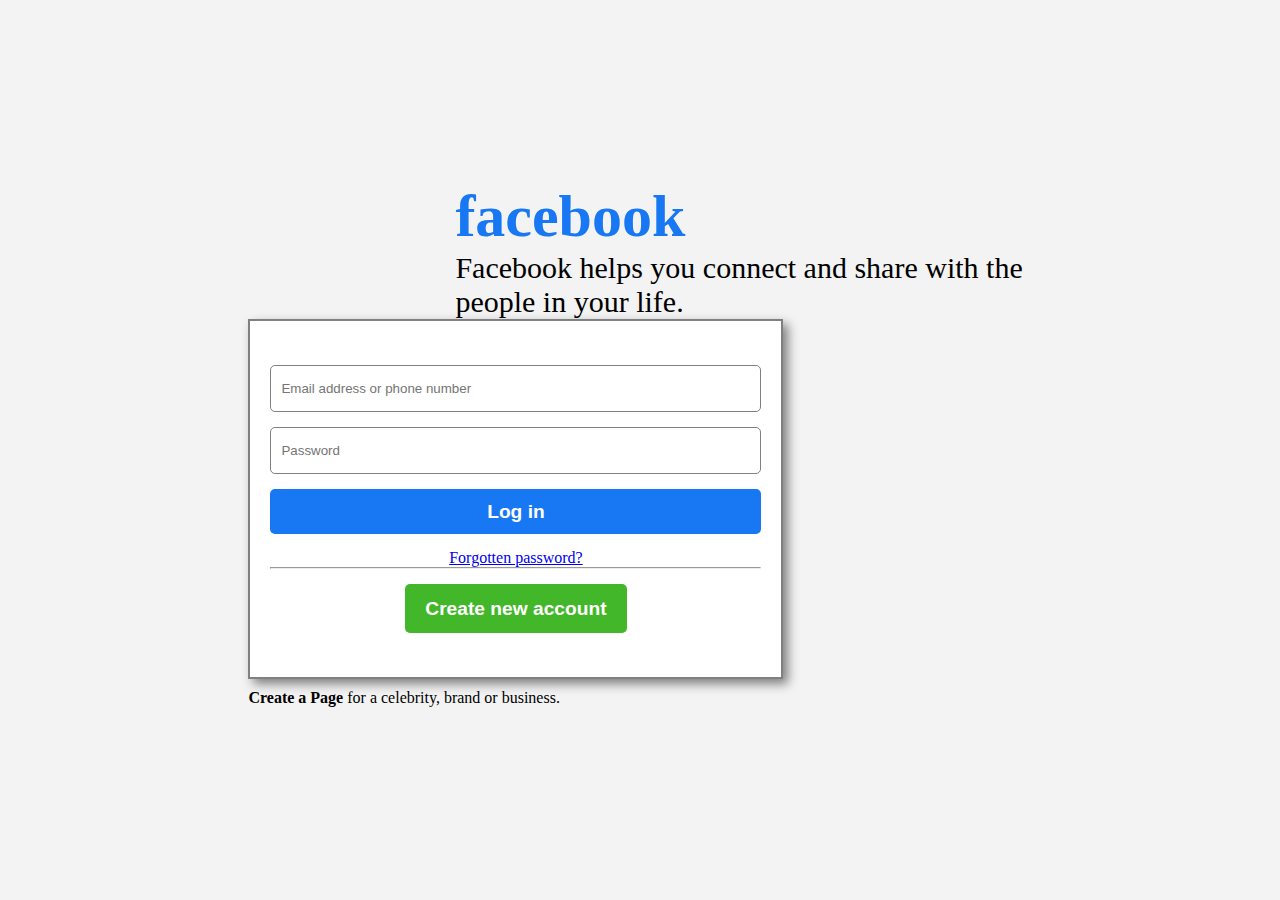
==== index.html @ 4d061dd3 "update signup funtionality complete" ====
<!DOCTYPE html>
<html lang="en">
  <head>
    <meta charset="UTF-8" />
    <meta http-equiv="X-UA-Compatible" content="IE=edge" />
    <meta name="viewport" content="width=device-width, initial-scale=1.0" />
    <link rel="stylesheet" href="./style.css" />
    <!-- Font-Awesome-Icons -->
    <link
      rel="stylesheet"
      href="https://cdnjs.cloudflare.com/ajax/libs/font-awesome/6.2.1/css/all.min.css"
      integrity="sha512-MV7K8+y+gLIBoVD59lQIYicR65iaqukzvf/nwasF0nqhPay5w/9lJmVM2hMDcnK1OnMGCdVK+iQrJ7lzPJQd1w=="
      crossorigin="anonymous"
      referrerpolicy="no-referrer"
    />
    <link
      href="https://cdn.jsdelivr.net/npm/bootstrap@5.3.0/dist/css/bootstrap.min.css"
      rel="stylesheet"
      integrity="sha384-9ndCyUaIbzAi2FUVXJi0CjmCapSmO7SnpJef0486qhLnuZ2cdeRhO02iuK6FUUVM"
      crossorigin="anonymous"
    />
    <title>Facebook - log in or sign up</title>

    <!-- Title icon -->
    <link rel="icon" type="image/x-icon" href="./assets/facebook.svg" />
  </head>
  <body>
    <div class="main container-fluid">
      <!-- Login -->
      <div class="container-xxl">
        <div class="brigth"></div>
        <div class="row">
          <div class="col left">
            <div class="leftChild">
              <h1>facebook</h1>
              <p>
                Facebook helps you connect and share with the people in your
                life.
              </p>
            </div>
          </div>

          <div class="col right">
            <div class="rightChild rounded">
              <input
                type="email"
                name="email"
                id="emailInput"
                required="required"
                placeholder="Email address or phone number"
              />
              <input
                type="password"
                name="password"
                id="passwordInput"
                required="required"
                placeholder="Password"

              />
              <button class="login">Log in</button>
              <a href="#">Forgotten password?</a>
              <hr />
              <div class="CreateButton">
                <button class="CreateAccount">Create new account</button>
              </div>
            </div>
            <div class="right2ndChild">
              <a href="">Create a Page </a
              ><span>for a celebrity, brand or business.</span>
            </div>
          </div>
        </div>
      </div>

      <!--     Sign Up  -->
      <div class="container-xxl signUpMain">
        <div class="createPage">
          <div class="upperDiv">
            <h1>Sign Up</h1>
            <p class="pt-2">It's quick and easy.</p>
            <img class="crossIcon" src="./assets/cross.png" alt="" />
          </div>
          <hr />
          <div class="firstSecondnameRow">
            <input class="firstname" type="text" placeholder="First name" />
            <input class="lastname" type="text" placeholder="Surname" />
          </div>
          <div class="mobileNumber">
            <input
              class="cellNumber"
              type="text"
              placeholder="Mobile number or emails address"
            />
          </div>
          <div class="pass">
            <input
              class="passWord"
              type="password"
              name=""
              id=""
              placeholder="New password"
            />
          </div>

          <!-- Date of Birth Section -->
          <div class="fs-6 mt-2">Date of birth</div>
          <div class="dateOFBirth">
            <select class="day me-3">
              <option value="1">1</option>
              <option value="2">2</option>
              <option value="3">3</option>
              <option value="4">4</option>
              <option value="5">5</option>
              <option value="6" selected="1">6</option>
              <option value="7">7</option>
              <option value="8">8</option>
              <option value="9">9</option>
              <option value="10">10</option>
              <option value="11">11</option>
              <option value="12">12</option>
              <option value="13">13</option>
              <option value="14">14</option>
              <option value="15">15</option>
              <option value="16">16</option>
              <option value="17">17</option>
              <option value="18">18</option>
              <option value="19">19</option>
              <option value="20">20</option>
              <option value="21">21</option>
              <option value="22">22</option>
              <option value="23">23</option>
              <option value="24">24</option>
              <option value="25">25</option>
              <option value="26">26</option>
              <option value="27">27</option>
              <option value="28">28</option>
              <option value="29">29</option>
              <option value="30">30</option>
              <option value="31">31</option>
            </select>
            <select class="month me-3">
              <option value="1">Jan</option>
              <option value="2">Feb</option>
              <option value="3">Mar</option>
              <option value="4">Apr</option>
              <option value="5">May</option>
              <option value="6" selected="1">Jun</option>
              <option value="7">Jul</option>
              <option value="8">Aug</option>
              <option value="9">Sep</option>
              <option value="10">Oct</option>
              <option value="11">Nov</option>
              <option value="12">Dec</option>
            </select>
            <select class="year">
              <option value="2023" selected="1">2023</option>
              <option value="2022">2022</option>
              <option value="2021">2021</option>
              <option value="2020">2020</option>
              <option value="2019">2019</option>
              <option value="2018">2018</option>
              <option value="2017">2017</option>
              <option value="2016">2016</option>
              <option value="2015">2015</option>
              <option value="2014">2014</option>
              <option value="2013">2013</option>
              <option value="2012">2012</option>
              <option value="2011">2011</option>
              <option value="2010">2010</option>
              <option value="2009">2009</option>
              <option value="2008">2008</option>
              <option value="2007">2007</option>
              <option value="2006">2006</option>
              <option value="2005">2005</option>
              <option value="2004">2004</option>
              <option value="2003">2003</option>
              <option value="2002">2002</option>
              <option value="2001">2001</option>
              <option value="2000">2000</option>
              <option value="1999">1999</option>
              <option value="1998">1998</option>
              <option value="1997">1997</option>
              <option value="1996">1996</option>
              <option value="1995">1995</option>
              <option value="1994">1994</option>
              <option value="1993">1993</option>
              <option value="1992">1992</option>
              <option value="1991">1991</option>
              <option value="1990">1990</option>
              <option value="1989">1989</option>
              <option value="1988">1988</option>
              <option value="1987">1987</option>
              <option value="1986">1986</option>
              <option value="1985">1985</option>
              <option value="1984">1984</option>
              <option value="1983">1983</option>
              <option value="1982">1982</option>
              <option value="1981">1981</option>
              <option value="1980">1980</option>
              <option value="1979">1979</option>
              <option value="1978">1978</option>
              <option value="1977">1977</option>
              <option value="1976">1976</option>
              <option value="1975">1975</option>
              <option value="1974">1974</option>
              <option value="1973">1973</option>
              <option value="1972">1972</option>
              <option value="1971">1971</option>
              <option value="1970">1970</option>
            </select>
          </div>

          <!-- Gender Section -->
          <div class="fs-6 mt-2">Gender</div>
          <div class="genderSec mb-2">
            <div class="form-check form-check-inline">
              <label class="form-check-label" for="inlineRadio1">Female</label>
              <input class="form-check-input" type="radio" name="inlineRadioOptions" id="inlineRadio1" value="Female">
            </div>
            <div class="form-check form-check-inline">
              <label class="form-check-label" for="inlineRadio2">Male</label>
              <input class="form-check-input" type="radio" name="inlineRadioOptions" id="inlineRadio2" value="Male">
            </div>
            <div class="form-check form-check-inline">
              <label class="form-check-label" for="inlineRadio3">Others</label>
              <input class="form-check-input" type="radio" name="inlineRadioOptions" id="inlineRadio3" value="Others">
            </div>

          </div>

          <!-- text section -->
          <div class="textArea">
          <p >People who use our service may have uploaded your contact information to Facebook.</p>
          <p>By clicking Sign Up, you agree to our Terms, Privacy Policy and Cookies Policy. You may receive SMS notifications from us and can opt out at any time.</p>
        </div>
            <!-- Submit Button Section  -->
        <div class="submitSec">
          <button class="signUp">Sign Up</button>
        </div>


        </div>
      </div>
    </div>

    <!-- javaScript  -->
    <script src="./app.js"></script>

    <!-- BootStrap  -->
    <script
      src="https://cdn.jsdelivr.net/npm/bootstrap@5.3.0/dist/js/bootstrap.bundle.min.js"
      integrity="sha384-geWF76RCwLtnZ8qwWowPQNguL3RmwHVBC9FhGdlKrxdiJJigb/j/68SIy3Te4Bkz"
      crossorigin="anonymous"
    ></script>
  </body>
</html>
---- style.css ----
*{
    margin: 0;
    padding: 0;
    box-sizing: border-box;
}
                    /* Main Div  */
.main{
    background: rgba(211, 211, 211, 0.281);
    height: 100vh;
    display: flex;
    width: 100%;
    justify-content: center !important;
    align-items: center;
    position: relative;
}

                    /* brightness Div  */


.brigth{
    display: none;
    position: absolute;
    height: 100vh;
    width: 100%;
    inset: 0;
    background-color: rgba(255, 255, 255, 0.575);
    z-index: 1;
}

                        /* right half poetion login page */

.right{
  height: 400px;
  /* background-color: #1876f23a !important; */
}
.rightChild{
    width: 65%;
    height: 90%;
    background-color: white;
    margin-left: 20px;
    border: 2px solid gray;
    box-shadow: 5px 5px 10px grey;
    display: flex;
    flex-direction: column;
    padding: 10px 20px;
    justify-content: center;
    

}
.rightChild a{
    text-align: center;
}
.CreateButton{
    display: flex;
    justify-content: center;
}
.rightChild input{
    z-index: 1;
    margin-top: 15px;
    line-height: 45px;
    border-radius: 5px;
    border: 1px solid grey;
    padding-left: 10px;


}
.rightChild button{
    z-index: 1;
    margin: 15px 0px;
    line-height: 45px;
    border-radius: 5px;
    color: white;
    background-color: #1877f2;
    border: none;
    font-weight: bolder;
    font-size: larger;
}
.rightChild button:hover{
    background-color: #1876f29d;
}
.CreateAccount{
    z-index: 1;
    background-color: #42b72a !important;
    padding: 2px 20px !important;
    
}
.CreateAccount:hover{
    background-color: #42b72a86 !important;
}
.right2ndChild{
    width: 60%;
    margin-left: 20px;
    /* text-align: center; */
    /* background-color: aquamarine; */
    margin-top: 10px;
    
    

}
.right2ndChild a{
text-decoration: none;
color: black;
font-weight: bolder;


}
.right2ndChild a:hover{
    text-decoration: underline;
    
    }

                /* left portion facebook heading  */
.left{
    display: flex;
    justify-content: end;
    align-items: center;
    /* background: rgba(211, 211, 211, 0.281); */

}
.leftChild{
    width: 70%;
    margin-right: 20px;
    /* background-color: aqua; */
    text-align: start;
}
.leftChild h1{
    font-size: 60px;
    color: #1877f2;
    font-weight: bold;
}
.leftChild p{
    font-size: 30px;
}



                /* posstion absulote portion  signUp form */

.signUpMain{
    position: absolute;
    inset: 0;
    display: flex;
    justify-content: center;
    align-items: center;
}

.createPage{
    display: none;
    z-index: 1;
    border: none;
    box-shadow: 2px 2px 20px grey;
    border-radius: 10px;
    height: 580px;
    width: 450px;
    /* border: 2px solid grey; */
    background-color: white;
    padding: 15px;
}
.upperDiv{
    position: relative;
    


}
.upperDiv h1{
    margin: 5px;
    line-height: 20px;
}
.crossIcon{
    position: absolute;
    right: 0;
    top: 0;
    height: 20px;
    width: 20px;
}
.upperDiv p{
    margin: 5px;
}
.crossIcon:hover{
    cursor: pointer;
    

}
.crossIcon:active{
    height: 15px;
    width: 15px;
}


.firstSecondnameRow{
    display: flex;
    justify-content: space-between;
    
}
.firstname,  .lastname{
    width: 47%;
    padding: 7px;
    border-radius: 7px;
    border: 1px solid grey;
}
.firstname:focus, .lastname:focus , .cellNumber:focus, .passWord:focus{
    outline: none;
    border: 1px solid red;

}
.mobileNumber, .pass{
    margin-top: 12px;
}

.cellNumber, .passWord{
    width: 100%;
    padding: 7px;
    border-radius: 7px;
    border: 1px solid grey;
}

.dateOFBirth{
    display: flex;
    justify-content: space-between;
}
.dateOFBirth select{
    width: 100%;
    height: 35px;
    padding: 5px;
    border-radius: 5px;
}
.genderSec{
    display: flex;
    justify-content: space-between;
}
.genderSec div{
    border: 1px solid grey;
    height: 35px;
    display: flex;
    align-items: center;
    justify-content: space-between;
    width: 100%;
    border-radius: 5px;
    padding-right: 10px;

}
.textArea p{
    font-size: 12px;

}
.submitSec{
    display: flex;
    justify-content: center;
}
.signUp{
    background-color: #42b72a ;
    font-weight: bold;
    color: white;
    font-size: 20px;
    padding: 5px 70px;
    border-radius: 5px;
    border: none;
    padding-bottom: 7px;
}
.signUp:hover{
    background-color: rgba(0, 128, 0, 0.452);
}
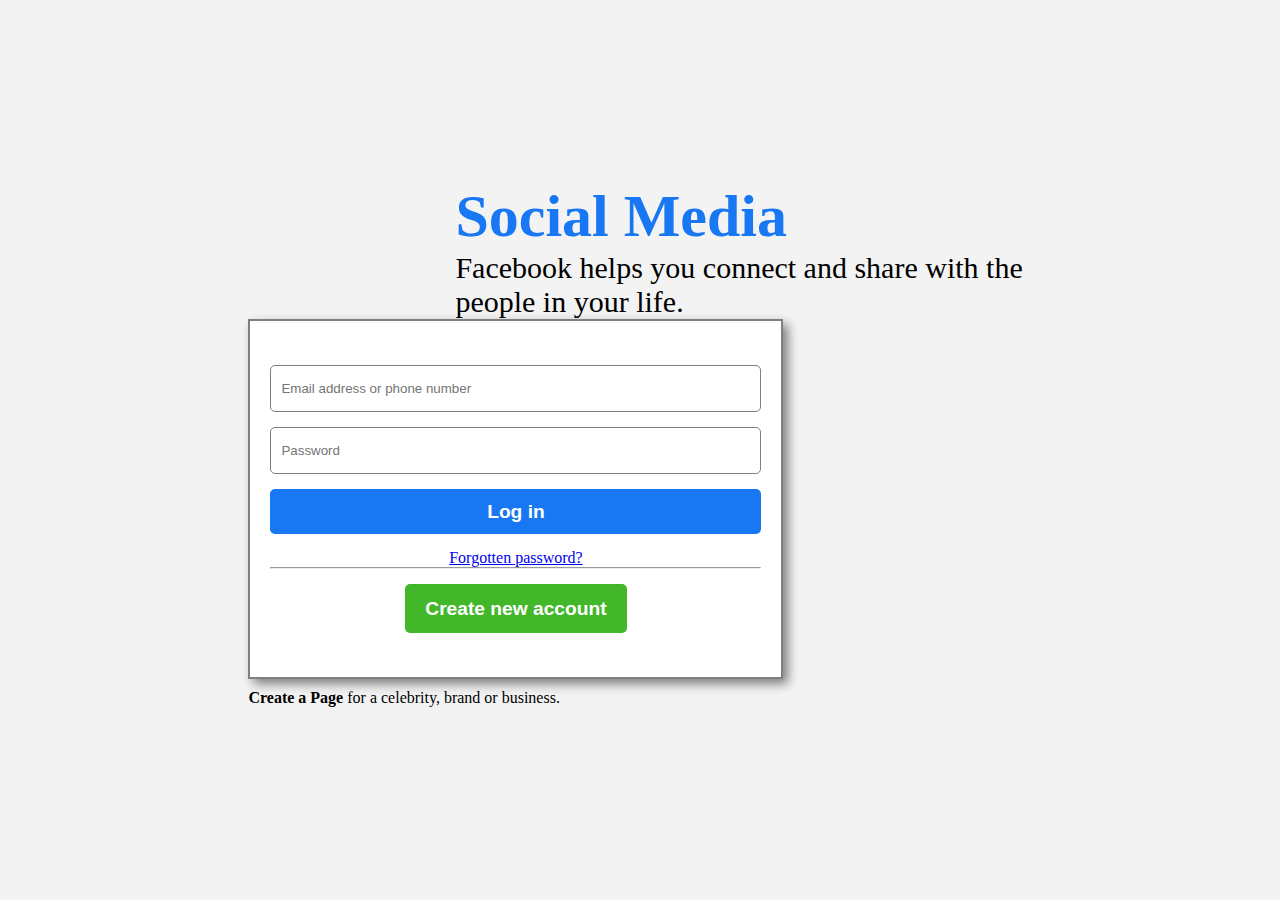
==== commit af385b73: "UI update" ====
--- a/index.html
+++ b/index.html
@@ -32,7 +32,7 @@
         <div class="row">
           <div class="col left">
             <div class="leftChild">
-              <h1>facebook</h1>
+              <h1>Social Media</h1>
               <p>
                 Facebook helps you connect and share with the people in your
                 life.
